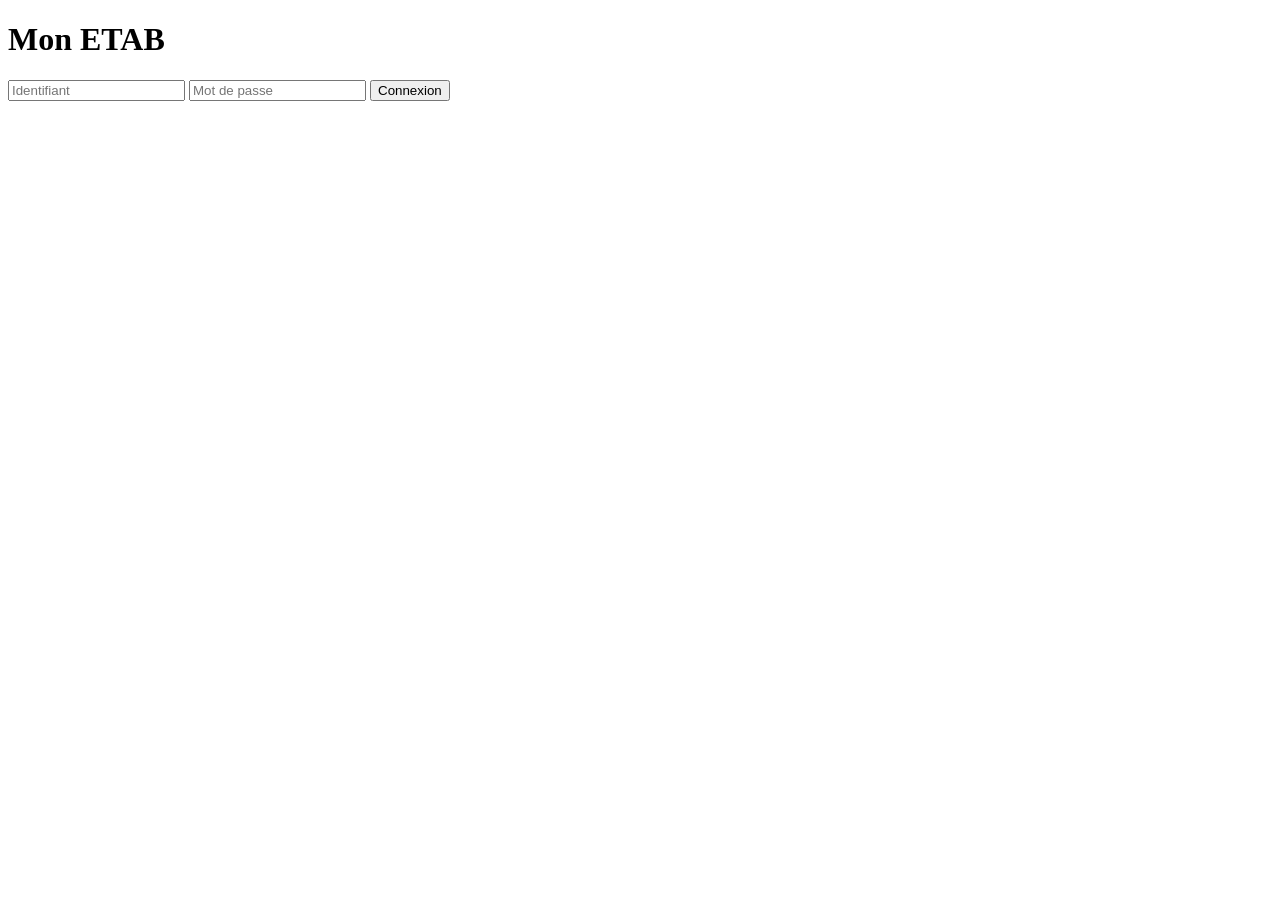
==== src/main/resources/templates/auth/login.html @ 2c6b3575 "Premier commit" ====
<!DOCTYPE html>
<html lang="en"
      xmlns="http://www.w3.org/1999/xhtml"
      xmlns:th="http://www.thymeleaf.org">
<head>
    <meta charset="UTF-8">
    <meta name="viewport" content="width=device-width, initial-scale=1.0">
    <link rel="stylesheet" th:href="@{/login.css}">
    <title>Connexion</title>
</head>
<body>
<!-- Conteneur central de la boîte de connexion -->
<div class="login-container">
    <!-- Titre de la page de connexion -->
    <h1>Mon ETAB</h1>
    <!-- Formulaire de connexion -->
    <form >
        <!-- Champ pour l'identifiant -->
        <input type="text" id="identifiant" placeholder="Identifiant" required>
        <!-- Champ pour le mot de passe -->
        <input type="password" id="mot-de-passe" placeholder="Mot de passe" required>
        <!-- Bouton de soumission du formulaire -->
        <button type="submit">
            <a th:href="@{/home}">Connexion</a></button>
    </form>
</div>
</body>
</html>
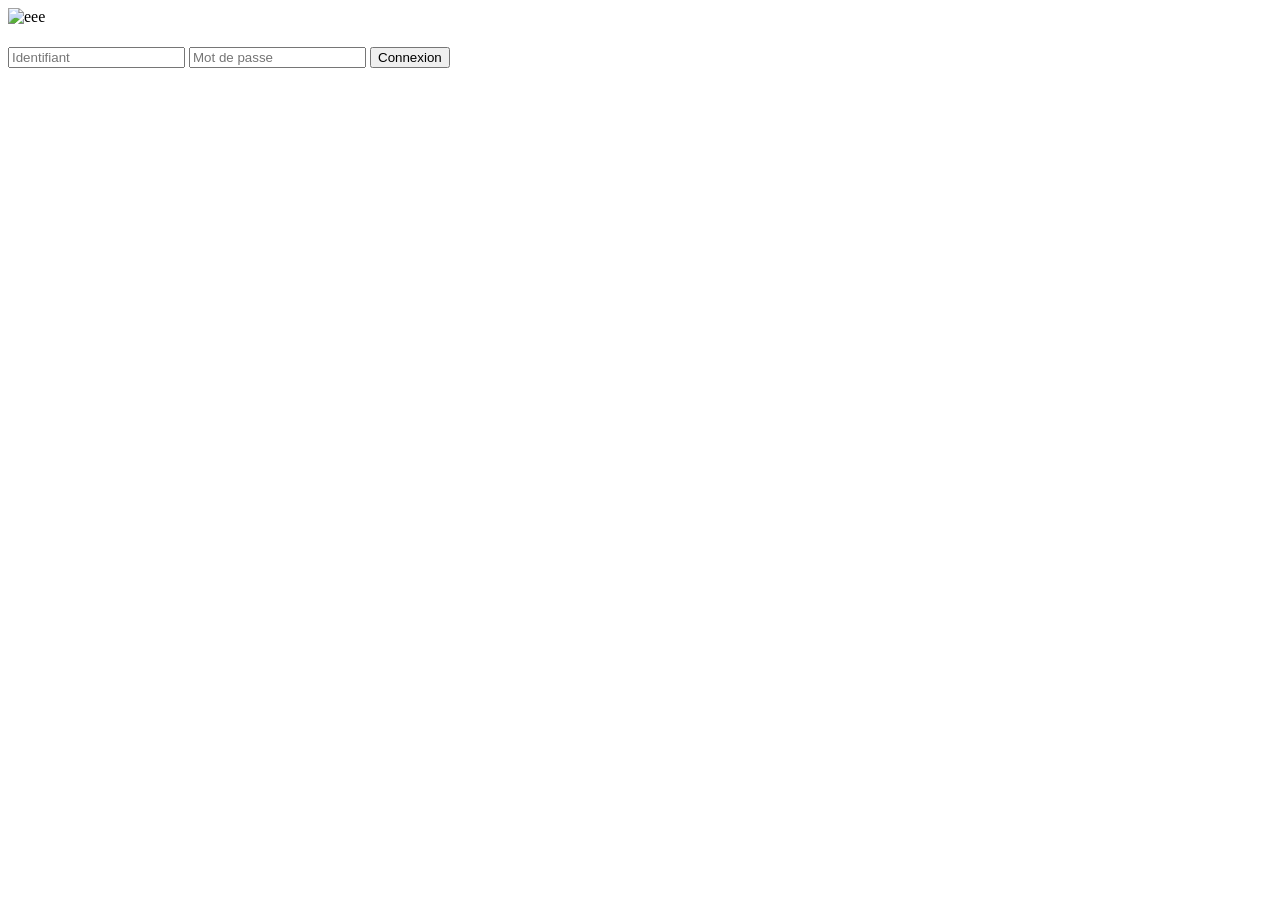
==== commit 60c9a90b: "Premier commit" ====
--- a/src/main/resources/templates/auth/login.html
+++ b/src/main/resources/templates/auth/login.html
@@ -12,16 +12,13 @@
 <!-- Conteneur central de la boîte de connexion -->
 <div class="login-container">
     <!-- Titre de la page de connexion -->
-    <h1>Mon ETAB</h1>
+    <img th:src="${school.getUrlLogo()}" th:if="${school.id != null}" alt="eee"/>
+    <h1 th:text="${school.name}" th:if="${school.id != null}"></h1>
     <!-- Formulaire de connexion -->
-    <form >
-        <!-- Champ pour l'identifiant -->
-        <input type="text" id="identifiant" placeholder="Identifiant" required>
-        <!-- Champ pour le mot de passe -->
-        <input type="password" id="mot-de-passe" placeholder="Mot de passe" required>
-        <!-- Bouton de soumission du formulaire -->
-        <button type="submit">
-            <a th:href="@{/home}">Connexion</a></button>
+    <form th:action="@{/login}" method="post">
+        <input type="text" id="identifiant" name="username" placeholder="Identifiant" required>
+        <input type="password" id="mot-de-passe" name="password" placeholder="Mot de passe" required>
+        <button type="submit">Connexion</button>
     </form>
 </div>
 </body>
